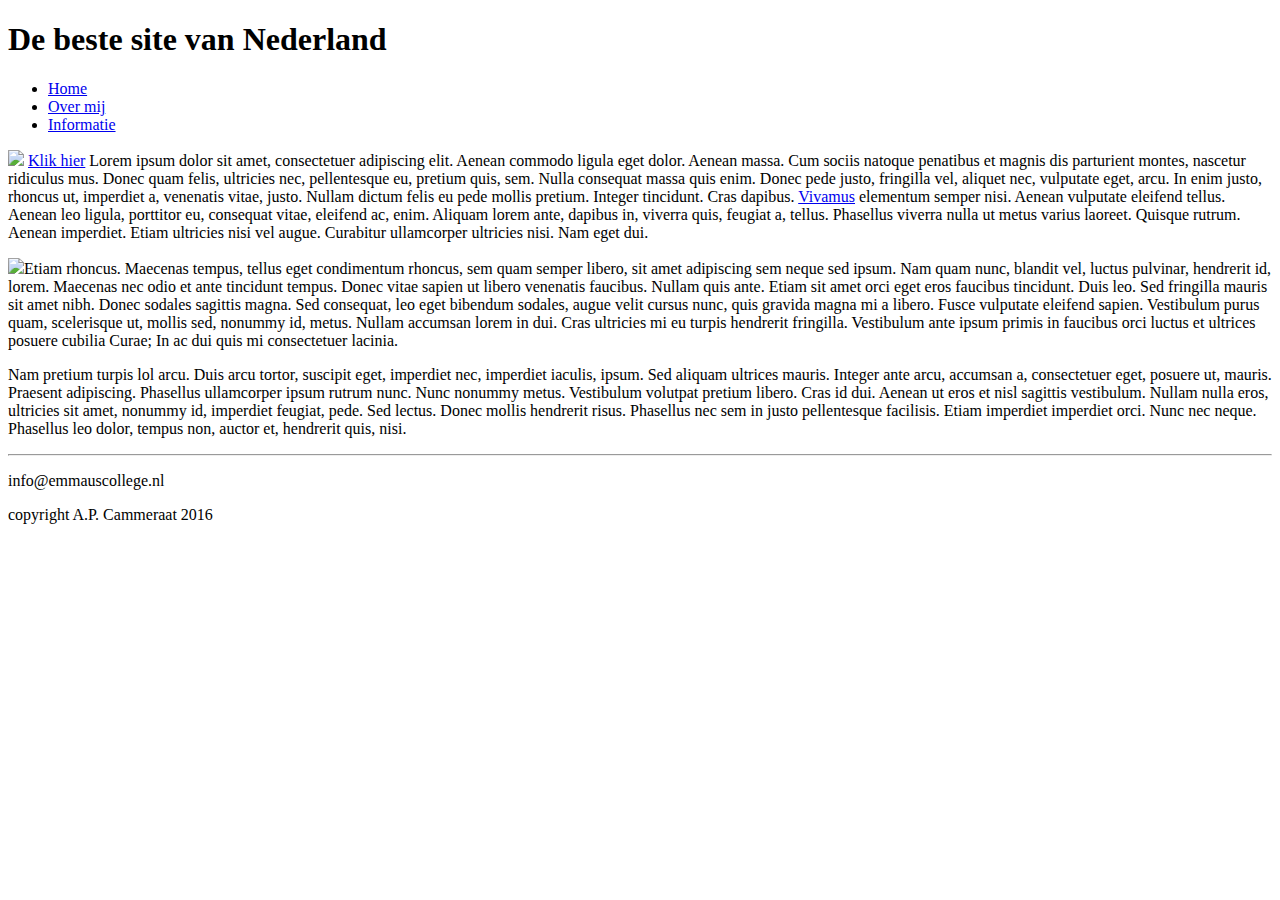
==== index.html @ b7c270bc "Update index.html" ====
<!DOCTYPE html>

<html>

    <head>
        <link rel="stylesheet" href="style.css">
        <title>Dit is een eenvoudige website</title>
    </head>
    
    <body>
        <main>
            <header>
                <h1 id="hoofdtitel" class="belangrijk">De beste site van Nederland</h1>
            </header>
            
            <nav>
                <ul>
                    <li><a class="active" href="index.html">Home</a></li>
                    <li><a href="overmij.html">Over mij</a></li>
                    <li><a href="info.html">Informatie</a></li>
                </ul>
            </nav>
            
            <article>
                <p><img class="zweefLinks" src="afbeeldingen/loremipsum.jpg">
                <a href="http://nu.nl">Klik hier</a> Lorem ipsum dolor sit amet, consectetuer adipiscing elit. Aenean commodo ligula eget dolor. Aenean massa. Cum sociis natoque penatibus et magnis dis parturient montes, nascetur ridiculus mus. Donec quam felis, ultricies nec, pellentesque eu, pretium quis, sem. Nulla consequat massa quis enim. Donec pede justo, fringilla vel, aliquet nec, vulputate eget, arcu. In enim justo, rhoncus ut, imperdiet a, venenatis vitae, justo. Nullam dictum felis eu pede mollis pretium. Integer tincidunt. Cras dapibus. <a href="http://www.encyclo.nl/begrip/dum%20vivimus%20vivamus">Vivamus</a> elementum semper nisi. Aenean vulputate eleifend tellus. Aenean leo ligula, porttitor eu, consequat vitae, eleifend ac, enim. Aliquam lorem ante, dapibus in, viverra quis, feugiat a, tellus. Phasellus viverra nulla ut metus varius laoreet. Quisque rutrum. Aenean imperdiet. Etiam ultricies nisi vel augue. Curabitur ullamcorper ultricies nisi. Nam eget dui.</p>
                <p><img class="zweefLinks" src="afbeeldingen/loremipsum.jpg">Etiam rhoncus. Maecenas tempus, tellus eget condimentum rhoncus, sem quam semper libero, sit amet adipiscing sem neque sed ipsum. Nam quam nunc, blandit vel, luctus pulvinar, hendrerit id, lorem. Maecenas nec odio et ante tincidunt tempus. Donec vitae sapien ut libero venenatis faucibus. Nullam quis ante. Etiam sit amet orci eget eros faucibus tincidunt. Duis leo. Sed fringilla mauris sit amet nibh. Donec sodales sagittis magna. Sed consequat, leo eget bibendum sodales, augue velit cursus nunc, quis gravida magna mi a libero. Fusce vulputate eleifend sapien. Vestibulum purus quam, scelerisque ut, mollis sed, nonummy id, metus. Nullam accumsan lorem in dui. Cras ultricies mi eu turpis hendrerit fringilla. Vestibulum ante ipsum primis in faucibus orci luctus et ultrices posuere cubilia Curae; In ac dui quis mi consectetuer lacinia.</p>
                <p>Nam pretium turpis lol arcu. Duis arcu tortor, suscipit eget, imperdiet nec, imperdiet iaculis, ipsum. Sed aliquam ultrices mauris. Integer ante arcu, accumsan a, consectetuer eget, posuere ut, mauris. Praesent adipiscing. Phasellus ullamcorper ipsum rutrum nunc. Nunc nonummy metus. Vestibulum volutpat pretium libero. Cras id dui. Aenean ut eros et nisl sagittis vestibulum. Nullam nulla eros, ultricies sit amet, nonummy id, imperdiet feugiat, pede. Sed lectus. Donec mollis hendrerit risus. Phasellus nec sem in justo pellentesque facilisis. Etiam imperdiet imperdiet orci. Nunc nec neque. Phasellus leo dolor, tempus non, auctor et, hendrerit quis, nisi.</p>
            </article>
        
            <footer>
                <hr/>
                <p>info@emmauscollege.nl</p>
                <p class="smalltext">copyright A.P. Cammeraat 2016</p>
            </footer>
        
        </main>
    
    </body>

</html>
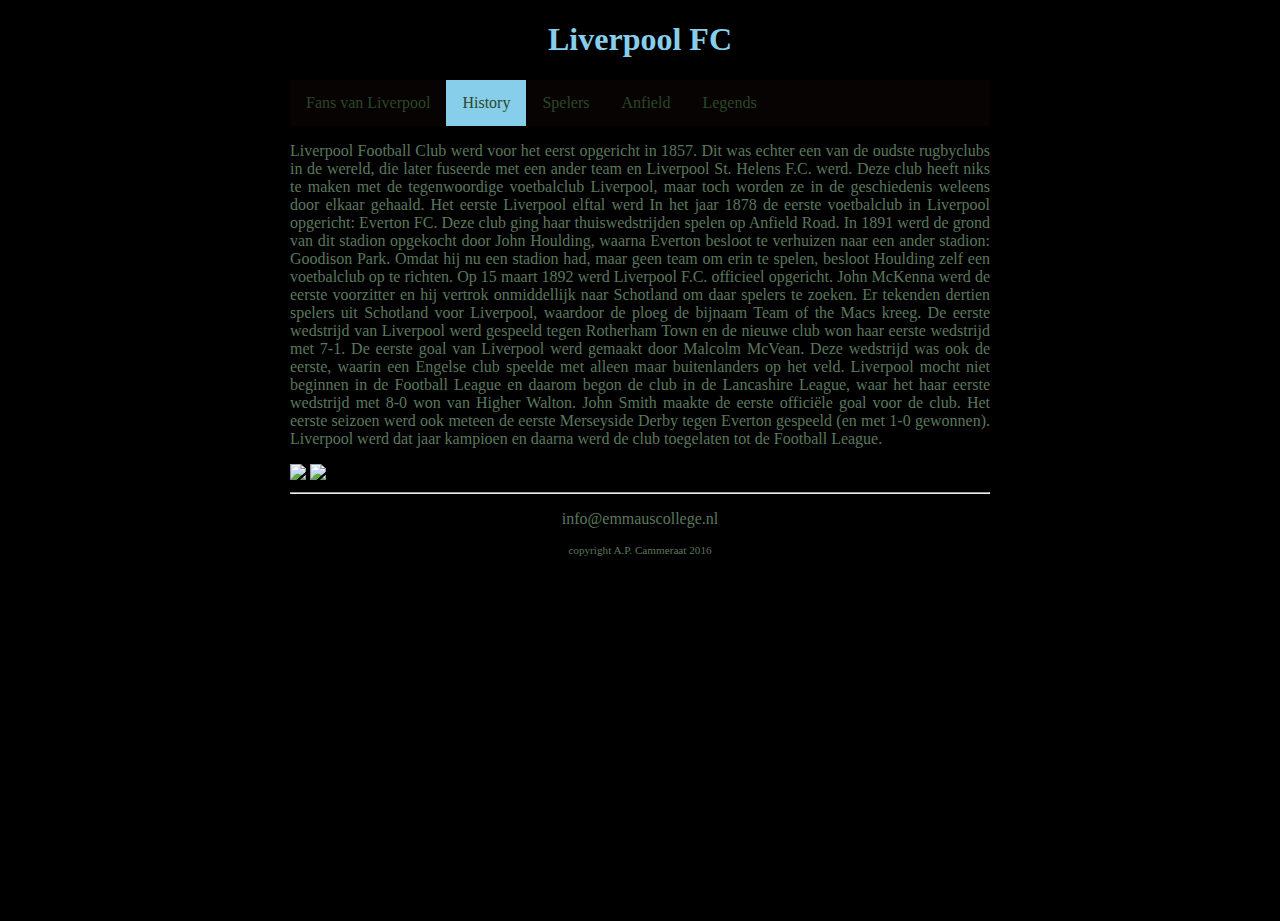
==== commit 76187ead: "Update index.html" ====
--- a/index.html
+++ b/index.html
@@ -8,25 +8,36 @@
     </head>
     
     <body>
-        <main>
-            <header>
-                <h1 id="hoofdtitel" class="belangrijk">De beste site van Nederland</h1>
-            </header>
-            
-            <nav>
-                <ul>
-                    <li><a class="active" href="index.html">Home</a></li>
-                    <li><a href="overmij.html">Over mij</a></li>
-                    <li><a href="info.html">Informatie</a></li>
-                </ul>
-            </nav>
-            
-            <article>
-                <p><img class="zweefLinks" src="afbeeldingen/loremipsum.jpg">
-                <a href="http://nu.nl">Klik hier</a> Lorem ipsum dolor sit amet, consectetuer adipiscing elit. Aenean commodo ligula eget dolor. Aenean massa. Cum sociis natoque penatibus et magnis dis parturient montes, nascetur ridiculus mus. Donec quam felis, ultricies nec, pellentesque eu, pretium quis, sem. Nulla consequat massa quis enim. Donec pede justo, fringilla vel, aliquet nec, vulputate eget, arcu. In enim justo, rhoncus ut, imperdiet a, venenatis vitae, justo. Nullam dictum felis eu pede mollis pretium. Integer tincidunt. Cras dapibus. <a href="http://www.encyclo.nl/begrip/dum%20vivimus%20vivamus">Vivamus</a> elementum semper nisi. Aenean vulputate eleifend tellus. Aenean leo ligula, porttitor eu, consequat vitae, eleifend ac, enim. Aliquam lorem ante, dapibus in, viverra quis, feugiat a, tellus. Phasellus viverra nulla ut metus varius laoreet. Quisque rutrum. Aenean imperdiet. Etiam ultricies nisi vel augue. Curabitur ullamcorper ultricies nisi. Nam eget dui.</p>
-                <p><img class="zweefLinks" src="afbeeldingen/loremipsum.jpg">Etiam rhoncus. Maecenas tempus, tellus eget condimentum rhoncus, sem quam semper libero, sit amet adipiscing sem neque sed ipsum. Nam quam nunc, blandit vel, luctus pulvinar, hendrerit id, lorem. Maecenas nec odio et ante tincidunt tempus. Donec vitae sapien ut libero venenatis faucibus. Nullam quis ante. Etiam sit amet orci eget eros faucibus tincidunt. Duis leo. Sed fringilla mauris sit amet nibh. Donec sodales sagittis magna. Sed consequat, leo eget bibendum sodales, augue velit cursus nunc, quis gravida magna mi a libero. Fusce vulputate eleifend sapien. Vestibulum purus quam, scelerisque ut, mollis sed, nonummy id, metus. Nullam accumsan lorem in dui. Cras ultricies mi eu turpis hendrerit fringilla. Vestibulum ante ipsum primis in faucibus orci luctus et ultrices posuere cubilia Curae; In ac dui quis mi consectetuer lacinia.</p>
-                <p>Nam pretium turpis lol arcu. Duis arcu tortor, suscipit eget, imperdiet nec, imperdiet iaculis, ipsum. Sed aliquam ultrices mauris. Integer ante arcu, accumsan a, consectetuer eget, posuere ut, mauris. Praesent adipiscing. Phasellus ullamcorper ipsum rutrum nunc. Nunc nonummy metus. Vestibulum volutpat pretium libero. Cras id dui. Aenean ut eros et nisl sagittis vestibulum. Nullam nulla eros, ultricies sit amet, nonummy id, imperdiet feugiat, pede. Sed lectus. Donec mollis hendrerit risus. Phasellus nec sem in justo pellentesque facilisis. Etiam imperdiet imperdiet orci. Nunc nec neque. Phasellus leo dolor, tempus non, auctor et, hendrerit quis, nisi.</p>
-            </article>
+      <main>
+        <header>
+            <h1 id="hoofdtitel" class="belangrijk"> Liverpool FC</h1>
+        </header>
+          
+        <nav>
+            <ul>
+                
+              <li><a
+                  href="LiverpoolFans">Fans van Liverpool
+                  </li> </a>
+                    <li><a class="active" href="index.html">History</a></li>
+                    <li><a href="overmij.html"> Spelers </a></li>
+                    <li><a href="Anfield.html"> Anfield</a></li>
+                    <li><a 
+                    href="Legends.html">Legends</a></li>                
+            </ul>
+        </nav>
+          
+        <article>
+          <p> Liverpool Football Club werd voor het eerst opgericht in 1857. Dit was echter een van de oudste rugbyclubs in de wereld, die later fuseerde met een ander team en Liverpool St. Helens F.C. werd. Deze club heeft niks te maken met de tegenwoordige voetbalclub Liverpool, maar toch worden ze in de geschiedenis weleens door elkaar gehaald.
+
+
+          Het eerste Liverpool elftal werd
+          In het jaar 1878 de eerste voetbalclub in Liverpool opgericht: Everton FC. Deze club ging haar thuiswedstrijden spelen op Anfield Road. In 1891 werd de grond van dit stadion opgekocht door John Houlding, waarna Everton besloot te verhuizen naar een ander stadion: Goodison Park. Omdat hij nu een stadion had, maar geen team om erin te spelen, besloot Houlding zelf een voetbalclub op te richten. Op 15 maart 1892 werd Liverpool F.C. officieel opgericht. John McKenna werd de eerste voorzitter en hij vertrok onmiddellijk naar Schotland om daar spelers te zoeken. Er tekenden dertien spelers uit Schotland voor Liverpool, waardoor de ploeg de bijnaam Team of the Macs kreeg. De eerste wedstrijd van Liverpool werd gespeeld tegen Rotherham Town en de nieuwe club won haar eerste wedstrijd met 7-1. De eerste goal van Liverpool werd gemaakt door Malcolm McVean. Deze wedstrijd was ook de eerste, waarin een Engelse club speelde met alleen maar buitenlanders op het veld. Liverpool mocht niet beginnen in de Football League en daarom begon de club in de Lancashire League, waar het haar eerste wedstrijd met 8-0 won van Higher Walton. John Smith maakte de eerste officiële goal voor de club. Het eerste seizoen werd ook meteen de eerste Merseyside Derby tegen Everton gespeeld (en met 1-0 gewonnen). Liverpool werd dat jaar kampioen en daarna werd de club toegelaten tot de Football League.</p>
+
+          <img src="afbeeldingen/logo liv.jpg">
+          <img id="oude-liv" src="afbeeldingen/oude liv.jpg">
+                
+        </article>
         
             <footer>
                 <hr/>
--- a/style.css
+++ b/style.css
@@ -0,0 +1,103 @@
+/* Basislayout */
+
+html, body {
+    height: 100%;
+    padding: 0;
+    background-color: rgb(0, 0, 0);  
+    
+    color:#5b775d;
+    font: Verdana, Arial, Sans-Serif;
+}
+
+
+main {
+    margin: 0 auto;
+    width: 700px;
+    position: relative;
+}
+
+
+article {
+    text-align: justify;
+}
+
+
+header {
+    color: skyblue;
+    text-align: center;
+}
+
+
+footer {
+    text-align: center;
+    padding-bottom: 10px;
+    clear: both;
+}
+
+
+/* specifieke stijlen */
+
+img.zweefLinks {
+    float: left;
+    margin-right: 15px;
+}
+
+.smalltext {
+    font-size: 0.7em;
+}
+
+a {
+    color: #5b775d;
+    text-decoration: none;
+}
+
+a:hover {
+    text-decoration: underline;
+}
+
+
+/* navigatiebalk */
+nav ul {
+    list-style-type: none;
+    margin: auto;
+    padding: 0;
+    background-color: #080303;
+    overflow: hidden;
+}
+
+nav ul li {
+    float: left;
+}
+
+nav li a {
+    display: block;
+    color:rgb(44, 70, 41);
+    text-align: center;
+    padding: 14px 16px;
+    text-decoration: none;
+}
+
+nav li a:hover {
+    background-color: #aaaaaa;
+}
+
+nav li a.active {
+    background-color: skyblue;
+}
+
+
+
+
+.gerrard{
+  width:300px;
+  float: right;
+}
+.vvd{
+  width: 300px;
+  float: left;
+}
+
+.anfield{
+  width: 300px;
+}
+
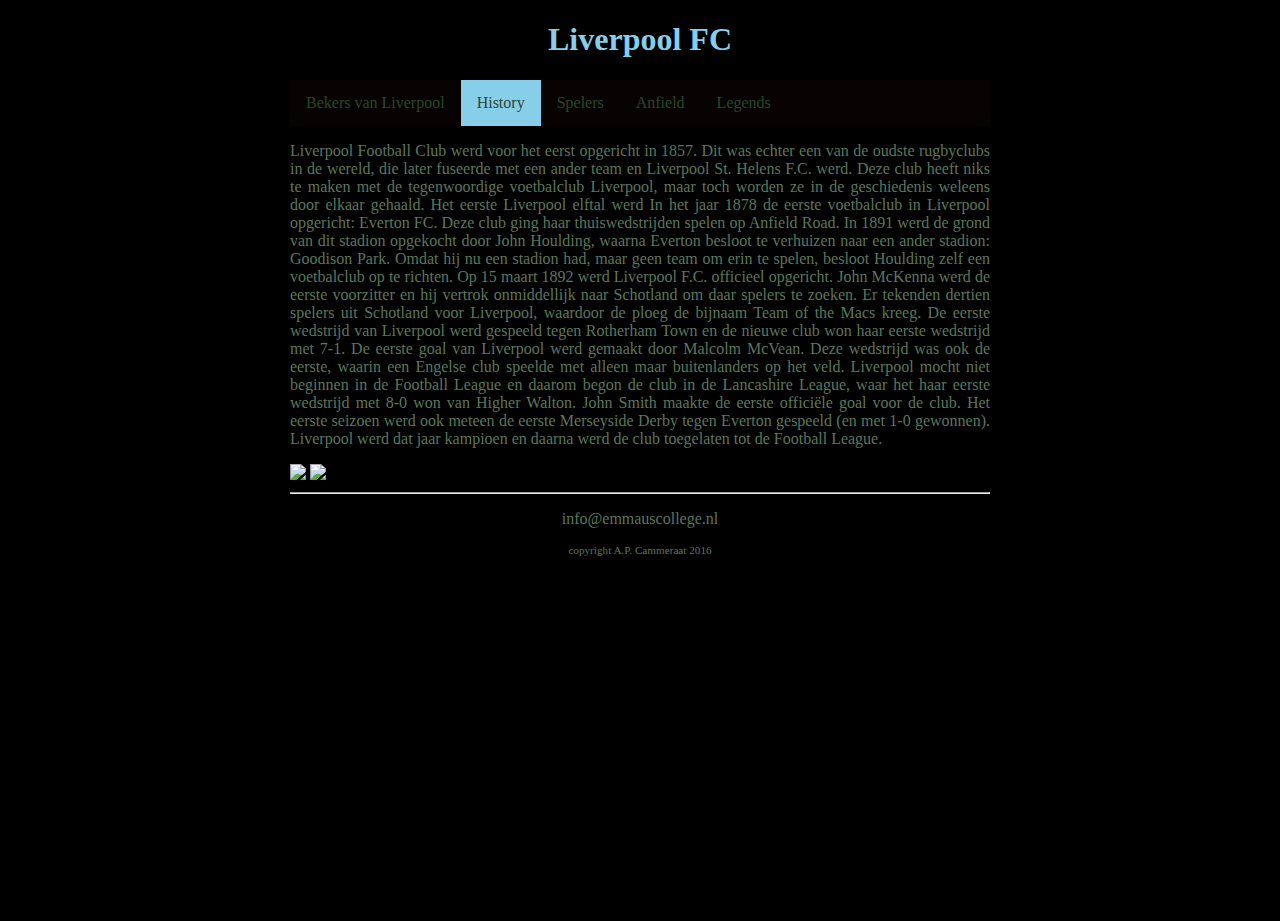
==== commit 2686791d: "Update index.html" ====
--- a/index.html
+++ b/index.html
@@ -17,7 +17,7 @@
             <ul>
                 
               <li><a
-                  href="LiverpoolFans">Fans van Liverpool
+                  href="LiverpoolFans">Bekers van Liverpool
                   </li> </a>
                     <li><a class="active" href="index.html">History</a></li>
                     <li><a href="overmij.html"> Spelers </a></li>
